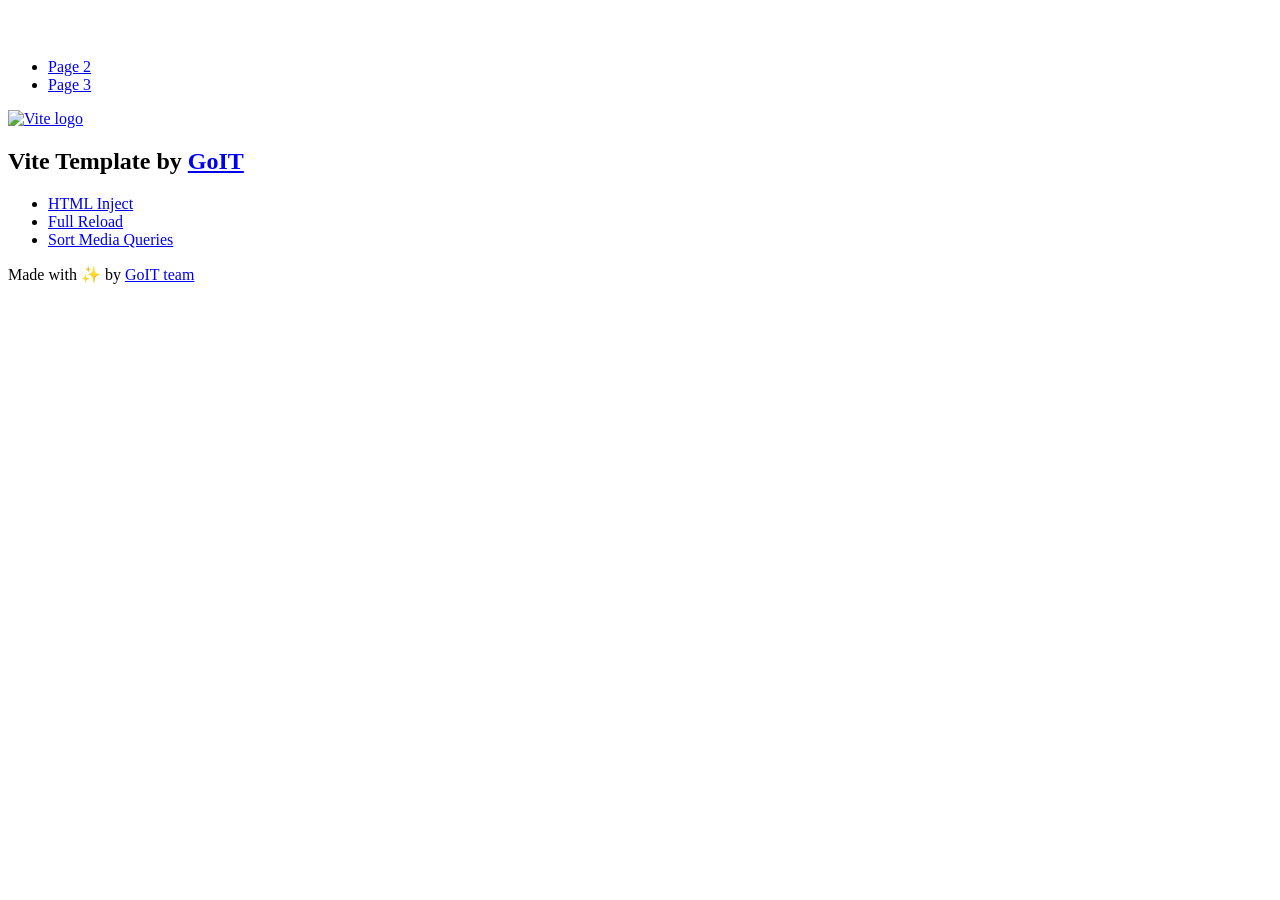
==== index.html @ fa206024 "Deploying to gh-pages from @ GTAccount1/goit-js-hw-10@9f19371f86d62b8e62469b8ff6c2f425d4252e4e 🚀" ====
<!DOCTYPE html>
<html lang="en">
  <head>
    <meta charset="UTF-8" />
    <link rel="icon" type="image/svg+xml" href="/goit-js-hw-10/favicon.svg" />
    <meta name="viewport" content="width=device-width, initial-scale=1.0" />
    <title>Vanilla App Template</title>
    <script type="module" crossorigin src="/goit-js-hw-10/index.js"></script>
    <link rel="stylesheet" crossorigin href="/goit-js-hw-10/assets/styles-DvPDDfy5.css">
  </head>
  <body>
    <header class="header">
  <div class="container">
    <nav class="nav">
      <a class="nav-logo" href="./index.html" aria-label="Site logo">
        <svg class="nav-logo-icon" width="100" height="30">
          <use href="/goit-js-hw-10/assets/sprite-E8vg0sBb.svg#logo"></use>
        </svg>
      </a>
      <ul class="nav-list">
        <li class="nav-item">
          <a class="nav-link {=$highlight-act}" href="./page-2.html">Page 2</a>
        </li>
        <li class="nav-item">
          <a class="nav-link {=$highlight-curr}" href="./page-3.html">Page 3</a>
        </li>
      </ul>
    </nav>
  </div>
</header>


    <main>
      <!-- Loads the specified .html file -->
      <section class="vite-promo">
  <div class="container">
    <div class="vite-promo-thumb">
      <a
        class="vite-promo-link"
        href="https://vitejs.dev/"
        target="_blank"
        rel="noopener noreferrer"
        aria-label="Link to Vite official website"
        title="Vite.js  build tool"
      >
        <!-- Path to images as from index.html file -->
        <img
          class="pic"
          src="/goit-js-hw-10/assets/vite-logo-9o_aqrTe.png"
          alt="Vite logo"
          width="640"
          height="640"
        />
      </a>
    </div>
    <h1 class="main-title">
      <span class="main-title-gradient">Vite</span>
      Template by
      <a
        class="main-title-link"
        href="https://github.com/goitacademy/vanilla-app-template"
        target="_blank"
        rel="noopener noreferrer"
      >
        GoIT
      </a>
    </h1>
  </div>
</section>

      <article class="badges">
  <div class="container">
    <ul class="badges-list">
      <li class="badges-item">
        <a
          class="badges-link"
          href="https://www.npmjs.com/package/vite-plugin-html-inject"
          target="_blank"
          rel="noopener noreferrer"
        >
          HTML Inject
        </a>
      </li>
      <li class="badges-item">
        <a
          class="badges-link"
          href="https://www.npmjs.com/package/vite-plugin-full-reload"
          target="_blank"
          rel="noopener noreferrer"
        >
          Full Reload
        </a>
      </li>
      <li class="badges-item">
        <a
          class="badges-link"
          href="https://www.npmjs.com/package/postcss-sort-media-queries"
          target="_blank"
          rel="noopener noreferrer"
        >
          Sort Media Queries
        </a>
      </li>
    </ul>
  </div>
</article>

    </main>

    <footer class="footer">
  <div class="container">
    <p class="footer-desc">
      Made with ✨ by
      <a
        class="footer-link"
        href="https://goit.global/ua/"
        target="_blank"
        rel="noopener noreferrer"
      >
        GoIT team
      </a>
    </p>
  </div>
</footer>


  </body>
</html>
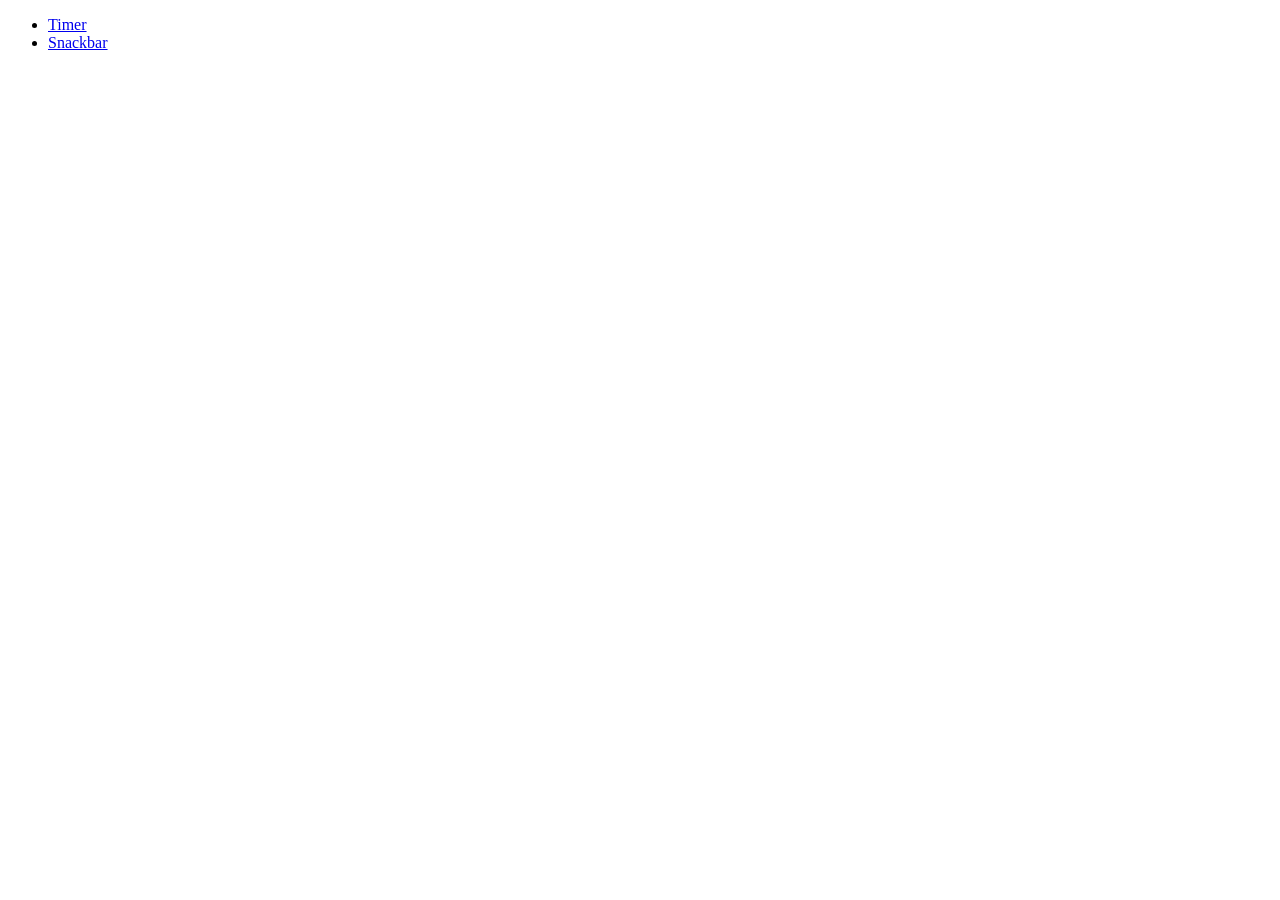
==== commit 88b5ab79: "Deploying to gh-pages from @ GTAccount1/goit-js-hw-10@47ff0bc8ada230392e580169de83ce1e6a0b08f0 🚀" ====
--- a/index.html
+++ b/index.html
@@ -2,127 +2,31 @@
 <html lang="en">
   <head>
     <meta charset="UTF-8" />
-    <link rel="icon" type="image/svg+xml" href="/goit-js-hw-10/favicon.svg" />
+
     <meta name="viewport" content="width=device-width, initial-scale=1.0" />
-    <title>Vanilla App Template</title>
-    <script type="module" crossorigin src="/goit-js-hw-10/index.js"></script>
-    <link rel="stylesheet" crossorigin href="/goit-js-hw-10/assets/styles-DvPDDfy5.css">
+    <title>HomeWork-10</title>
+    <link rel="stylesheet" crossorigin href="/goit-js-hw-10/assets/styles-TTf0KgFz.css">
   </head>
   <body>
     <header class="header">
-  <div class="container">
-    <nav class="nav">
-      <a class="nav-logo" href="./index.html" aria-label="Site logo">
-        <svg class="nav-logo-icon" width="100" height="30">
-          <use href="/goit-js-hw-10/assets/sprite-E8vg0sBb.svg#logo"></use>
-        </svg>
-      </a>
-      <ul class="nav-list">
-        <li class="nav-item">
-          <a class="nav-link {=$highlight-act}" href="./page-2.html">Page 2</a>
-        </li>
-        <li class="nav-item">
-          <a class="nav-link {=$highlight-curr}" href="./page-3.html">Page 3</a>
-        </li>
-      </ul>
-    </nav>
-  </div>
-</header>
+      <div class="container">
+        <nav class="nav">
+          <ul class="nav-list">
+            <li class="nav-item">
+              <a class="nav-link {=$highlight-act}" href="1-timer.html"
+                >Timer</a
+              >
+            </li>
+            <li class="nav-item">
+              <a class="nav-link {=$highlight-curr}" href="2-snackbar.html"
+                >Snackbar</a
+              >
+            </li>
+          </ul>
+        </nav>
+      </div>
+    </header>
 
-
-    <main>
-      <!-- Loads the specified .html file -->
-      <section class="vite-promo">
-  <div class="container">
-    <div class="vite-promo-thumb">
-      <a
-        class="vite-promo-link"
-        href="https://vitejs.dev/"
-        target="_blank"
-        rel="noopener noreferrer"
-        aria-label="Link to Vite official website"
-        title="Vite.js  build tool"
-      >
-        <!-- Path to images as from index.html file -->
-        <img
-          class="pic"
-          src="/goit-js-hw-10/assets/vite-logo-9o_aqrTe.png"
-          alt="Vite logo"
-          width="640"
-          height="640"
-        />
-      </a>
-    </div>
-    <h1 class="main-title">
-      <span class="main-title-gradient">Vite</span>
-      Template by
-      <a
-        class="main-title-link"
-        href="https://github.com/goitacademy/vanilla-app-template"
-        target="_blank"
-        rel="noopener noreferrer"
-      >
-        GoIT
-      </a>
-    </h1>
-  </div>
-</section>
-
-      <article class="badges">
-  <div class="container">
-    <ul class="badges-list">
-      <li class="badges-item">
-        <a
-          class="badges-link"
-          href="https://www.npmjs.com/package/vite-plugin-html-inject"
-          target="_blank"
-          rel="noopener noreferrer"
-        >
-          HTML Inject
-        </a>
-      </li>
-      <li class="badges-item">
-        <a
-          class="badges-link"
-          href="https://www.npmjs.com/package/vite-plugin-full-reload"
-          target="_blank"
-          rel="noopener noreferrer"
-        >
-          Full Reload
-        </a>
-      </li>
-      <li class="badges-item">
-        <a
-          class="badges-link"
-          href="https://www.npmjs.com/package/postcss-sort-media-queries"
-          target="_blank"
-          rel="noopener noreferrer"
-        >
-          Sort Media Queries
-        </a>
-      </li>
-    </ul>
-  </div>
-</article>
-
-    </main>
-
-    <footer class="footer">
-  <div class="container">
-    <p class="footer-desc">
-      Made with ✨ by
-      <a
-        class="footer-link"
-        href="https://goit.global/ua/"
-        target="_blank"
-        rel="noopener noreferrer"
-      >
-        GoIT team
-      </a>
-    </p>
-  </div>
-</footer>
-
-
+    <main></main>
   </body>
 </html>
